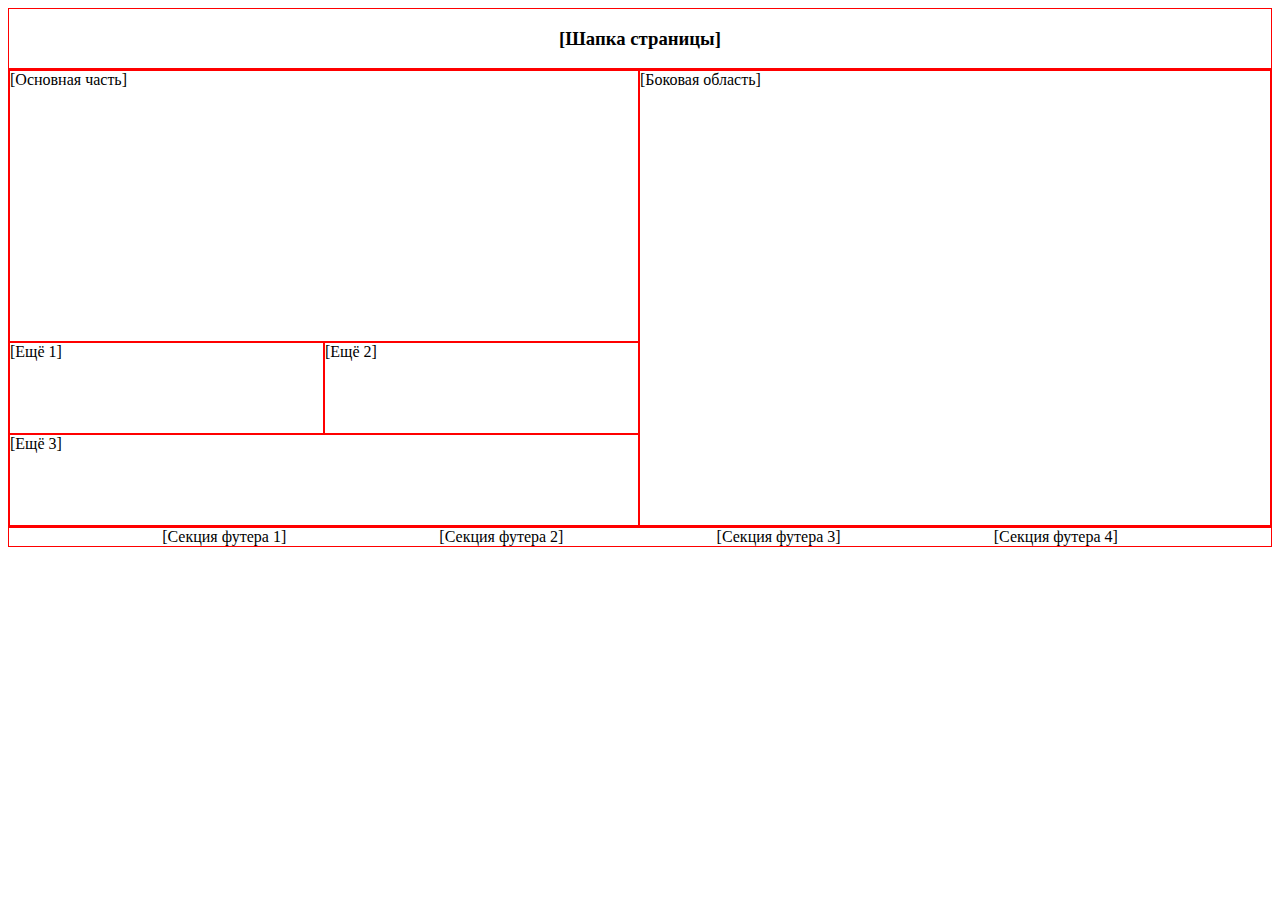
==== week5/page.html @ 43adc052 "m" ====
<!DOCTYPE html>
<html lang="en">
    <head>
        <meta charset="UTF-8" />
        <meta http-equiv="X-UA-Compatible" content="IE=edge" />
        <meta name="viewport" content="width=device-width, initial-scale=1.0" />
        <title>Document</title>
        <link rel="stylesheet" href="page.css" />
    </head>
    <body>
        <header class="header">
            <h3 class="headline">[Шапка страницы]</h3>
        </header>
        <main class="main">
            <div class="container">
                <nav class="nav">[Основная часть]</nav>
                <div class="items">
                    <div class="item_1">[Ещё 1]</div>
                    <div class="item_2">[Ещё 2]</div>
                </div>
                <div class="item_3">[Ещё 3]</div>
            </div>
            <aside class="aside">[Боковая область]</aside>
        </main>
        <footer class="footer-container">
            <div class="footer">[Секция футера 1]</div>
            <div class="footer">[Секция футера 2]</div>
            <div class="footer">[Секция футера 3]</div>
            <div class="footer">[Секция футера 4]</div>
        </footer>
    </body>
</html>
---- week5/page.css ----
.header,
.main,
.nav,
.item_1,
.item_2,
.item_3,
.aside,
.footer-container {
    border: 1px solid red;
}
.header,
.footer {
    flex: 0 0 content;
}
.headline {
    text-align: center;
}
body {
    display: flex;
    flex-flow: column;
}
.main {
    display: flex;
    flex: 1;
    flex-direction: row;
}
.aside {
    width: 70vh;
}

.item_3 {
    height: 10vh;
    flex: 1;
}
.item_1 {
    height: 10vh;
    flex: 1;
}
.item_2 {
    height: 10vh;
    flex: 1;
}
.footer-container {
    display: flex;
    flex-direction: row;
    justify-content: space-evenly;
}
.items {
    display: flex;
    flex-direction: row;
}
.container {
    flex: 1;
}
.nav {
    height: 30vh;
}
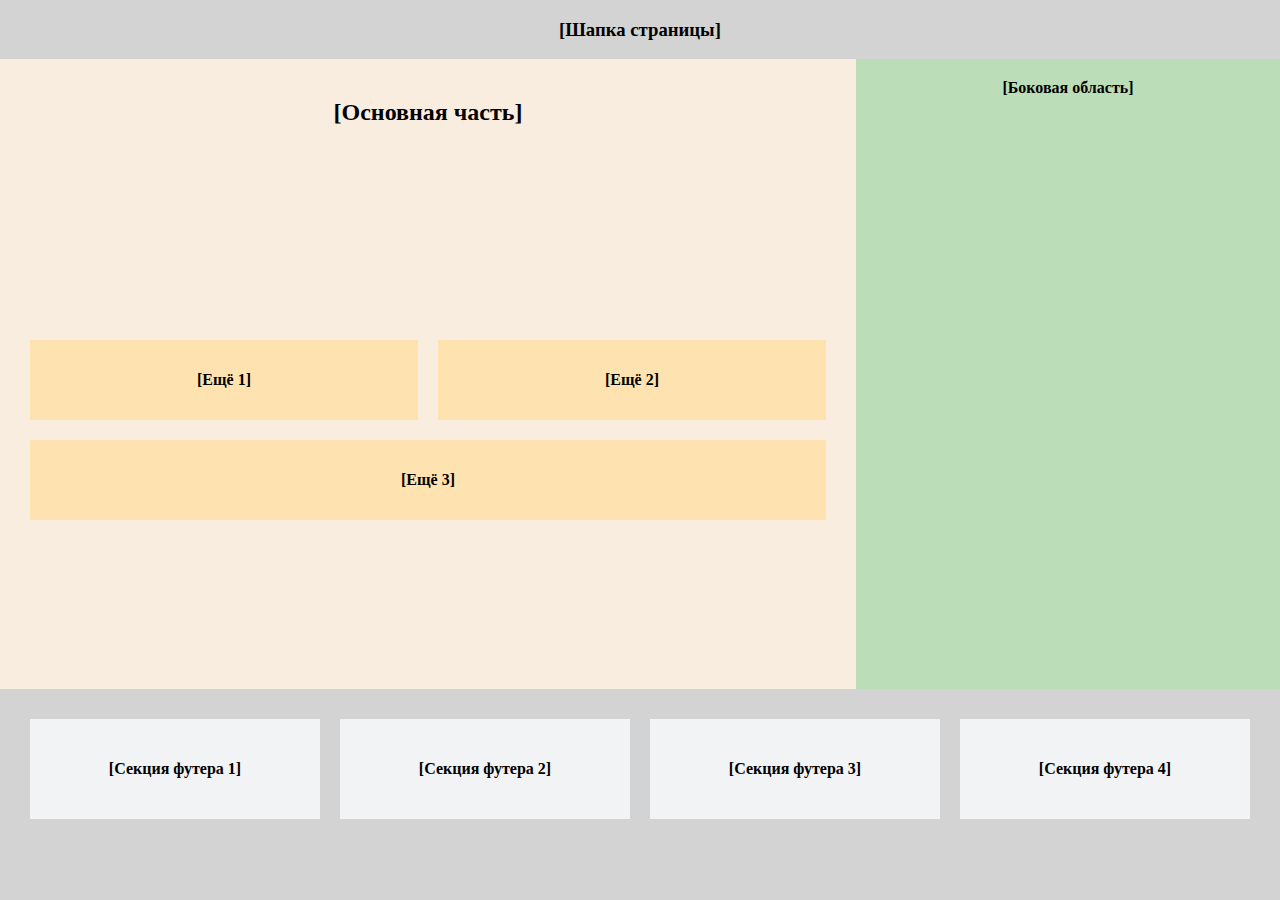
==== commit 3784535a: "m" ====
--- a/week5/page.html
+++ b/week5/page.html
@@ -12,21 +12,21 @@
             <h3 class="headline">[Шапка страницы]</h3>
         </header>
         <main class="main">
-            <div class="container">
-                <nav class="nav">[Основная часть]</nav>
-                <div class="items">
-                    <div class="item_1">[Ещё 1]</div>
-                    <div class="item_2">[Ещё 2]</div>
+            <section class="section">
+                <h2>[Основная часть]</h2>
+                <div class="flex-container">
+                    <div class="flex__item flex__item_one">[Ещё 1]</div>
+                    <div class="flex__item flex__item_two">[Ещё 2]</div>
+                    <div class="flex__item flex__item_three">[Ещё 3]</div>
                 </div>
-                <div class="item_3">[Ещё 3]</div>
-            </div>
+            </section>
             <aside class="aside">[Боковая область]</aside>
         </main>
-        <footer class="footer-container">
-            <div class="footer">[Секция футера 1]</div>
-            <div class="footer">[Секция футера 2]</div>
-            <div class="footer">[Секция футера 3]</div>
-            <div class="footer">[Секция футера 4]</div>
+        <footer class="footer">
+            <div class="footer_item">[Секция футера 1]</div>
+            <div class="footer_item">[Секция футера 2]</div>
+            <div class="footer_item">[Секция футера 3]</div>
+            <div class="footer_item">[Секция футера 4]</div>
         </footer>
     </body>
 </html>
--- a/week5/page.css
+++ b/week5/page.css
@@ -1,57 +1,64 @@
-.header,
-.main,
-.nav,
-.item_1,
-.item_2,
-.item_3,
-.aside,
-.footer-container {
-    border: 1px solid red;
-}
-.header,
-.footer {
+.header {
     flex: 0 0 content;
 }
 .headline {
     text-align: center;
 }
 body {
-    display: flex;
-    flex-flow: column;
+    margin: 0%;
+    background-color: lightgray;
+    font-weight: bold;
 }
 .main {
     display: flex;
     flex: 1;
     flex-direction: row;
+    width: 100%;
+    height: 70vh;
 }
 .aside {
-    width: 70vh;
+    width: 30vw;
+    padding: 20px;
+    text-align: center;
+    background-color: rgb(187, 221, 184);
 }
-
-.item_3 {
-    height: 10vh;
-    flex: 1;
-}
-.item_1 {
-    height: 10vh;
-    flex: 1;
-}
-.item_2 {
-    height: 10vh;
-    flex: 1;
-}
-.footer-container {
+.footer {
     display: flex;
     flex-direction: row;
     justify-content: space-evenly;
+    padding: 20px;
 }
-.items {
+.section {
+    flex: 1;
+    padding: 20px;
+    text-align: center;
+    background-color: rgb(249, 237, 223);
+}
+.flex-container {
     display: flex;
-    flex-direction: row;
+    flex-wrap: wrap;
+    height: 200px;
+    margin-top: 25%;
 }
-.container {
-    flex: 1;
+.flex__item {
+    display: flex;
+    align-items: center;
+    justify-content: center;
+    background-color: rgb(254, 227, 176);
 }
-.nav {
-    height: 30vh;
-}+.flex__item_one,
+.flex__item_two {
+    margin: 10px;
+    flex: 1 1 0;
+}
+.flex__item_three {
+    flex-basis: 100%;
+    margin: 10px;
+}
+.footer_item {
+    width: 300px;
+    margin: 10px;
+    line-height: 100px;
+    text-align: center;
+    background-color: rgb(241, 243, 245);
+}
